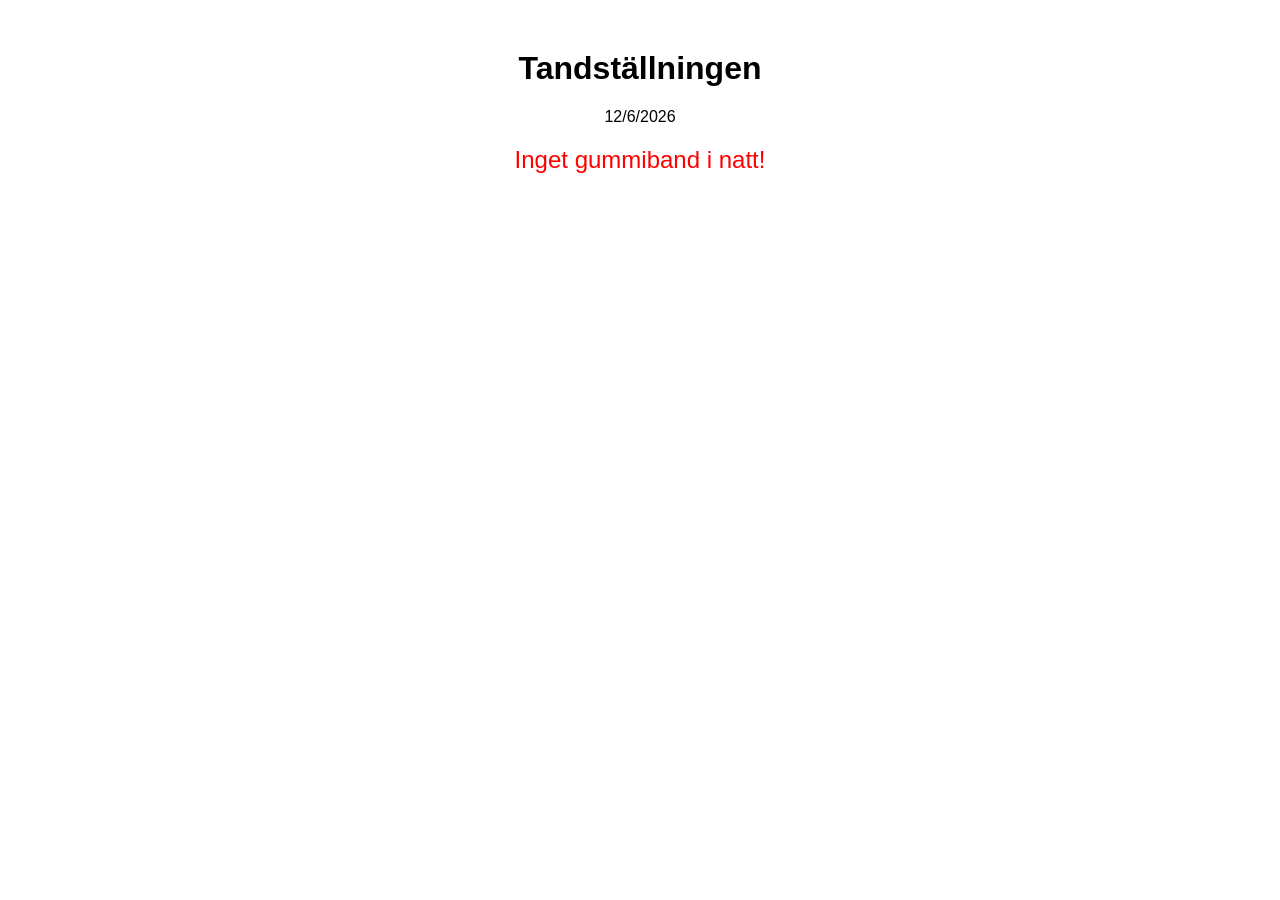
==== tandstallning/index.html @ a063333a "Show date in page" ====
<!DOCTYPE html>
<html lang="en">
<head>
    <meta charset="UTF-8">
    <meta name="viewport" content="width=device-width, initial-scale=1.0">
    <title>Tandställningen</title>
    <style>
        body {
            font-family: Arial, sans-serif;
            text-align: center;
            margin: 50px;
        }

        #result {
            font-size: 24px;
            margin-top: 20px;
        }

    </style>
</head>
<body>
    <h1>Tandställningen</h1>
    <p id="currentDate"></p>
    <p id="result"></p>
    <script>
        document.addEventListener("DOMContentLoaded", function() {
            var currentDate = new Date();
            var targetDate = new Date("2024-01-01");

            var timeDiff = Math.abs(currentDate.getTime() - targetDate.getTime());
            var daysDiff = Math.ceil(timeDiff / (1000 * 3600 * 24));

            var currentDateElement = document.getElementById("currentDate");
            currentDateElement.textContent = currentDate.toLocaleDateString();

            var resultElement = document.getElementById("result");

            if (daysDiff % 2 === 0) {
                resultElement.textContent = "I natt ska du ha gummiband när du sover!";
                resultElement.style.color = "green";
            } else {
                resultElement.textContent = "Inget gummiband i natt!";
                resultElement.style.color = "red";
            }
        });
    </script>
</body>
</html>
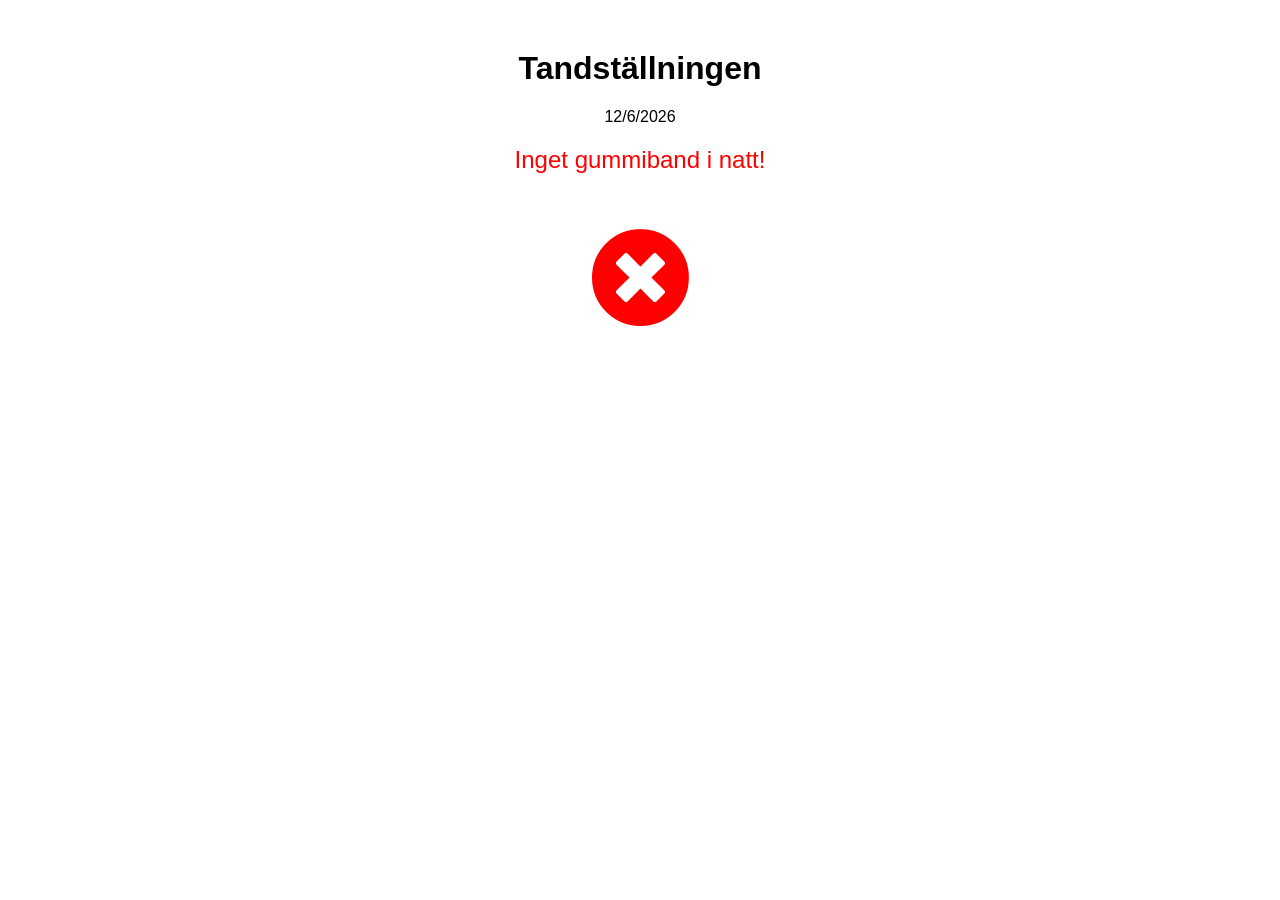
==== commit 4ded7b08: "Show icons" ====
--- a/tandstallning/index.html
+++ b/tandstallning/index.html
@@ -4,6 +4,8 @@
     <meta charset="UTF-8">
     <meta name="viewport" content="width=device-width, initial-scale=1.0">
     <title>Tandställningen</title>
+    <link rel="stylesheet" href="https://cdnjs.cloudflare.com/ajax/libs/font-awesome/5.15.3/css/all.min.css" />
+    
     <style>
         body {
             font-family: Arial, sans-serif;
@@ -16,12 +18,18 @@
             margin-top: 20px;
         }
 
+        #bottomIcon {
+            margin-top: 30px;
+            font-size: 100px; /* Justera storleken efter behov */
+        }
+
     </style>
 </head>
 <body>
     <h1>Tandställningen</h1>
     <p id="currentDate"></p>
     <p id="result"></p>
+    <i id="bottomIcon"></i>
     <script>
         document.addEventListener("DOMContentLoaded", function() {
             var currentDate = new Date();
@@ -34,13 +42,18 @@
             currentDateElement.textContent = currentDate.toLocaleDateString();
 
             var resultElement = document.getElementById("result");
+            var bottomIcon = document.getElementById("bottomIcon");
 
             if (daysDiff % 2 === 0) {
                 resultElement.textContent = "I natt ska du ha gummiband när du sover!";
                 resultElement.style.color = "green";
+                bottomIcon.style.color = "green";
+                bottomIcon.className = "fas fa-check-circle text-success"; // Font Awesome grön checkbox
             } else {
                 resultElement.textContent = "Inget gummiband i natt!";
                 resultElement.style.color = "red";
+                bottomIcon.style.color = "red";
+                bottomIcon.className = "fas fa-times-circle text-danger"; // Font Awesome röd stoppsignal
             }
         });
     </script>
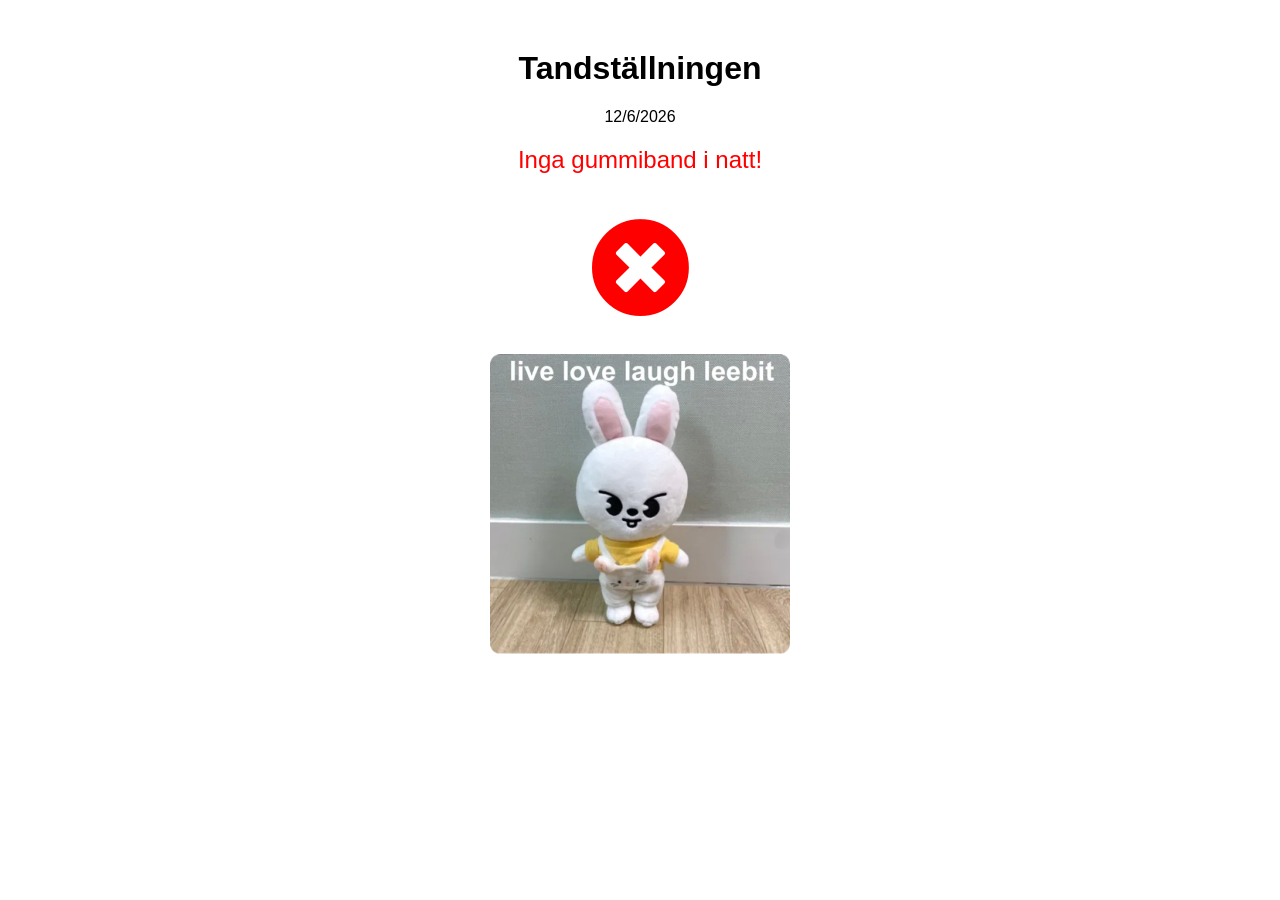
==== commit 674abfbb: "Add leebit image" ====
--- a/tandstallning/index.html
+++ b/tandstallning/index.html
@@ -4,58 +4,19 @@
     <meta charset="UTF-8">
     <meta name="viewport" content="width=device-width, initial-scale=1.0">
     <title>Tandställningen</title>
+    <link rel="icon" type="image/x-icon" href="favicon.ico" />
+    <link rel="stylesheet" href="styles.css">
     <link rel="stylesheet" href="https://cdnjs.cloudflare.com/ajax/libs/font-awesome/5.15.3/css/all.min.css" />
-    
-    <style>
-        body {
-            font-family: Arial, sans-serif;
-            text-align: center;
-            margin: 50px;
-        }
-
-        #result {
-            font-size: 24px;
-            margin-top: 20px;
-        }
-
-        #bottomIcon {
-            margin-top: 30px;
-            font-size: 100px; /* Justera storleken efter behov */
-        }
-
-    </style>
 </head>
 <body>
     <h1>Tandställningen</h1>
     <p id="currentDate"></p>
     <p id="result"></p>
-    <i id="bottomIcon"></i>
-    <script>
-        document.addEventListener("DOMContentLoaded", function() {
-            var currentDate = new Date();
-            var targetDate = new Date("2024-01-01");
+    <i id="bottomIcon"></i><br />
+    <br />
+    <br />
+    <img src="leebit.png" style="height: 300px;width: 300px;" />
 
-            var timeDiff = Math.abs(currentDate.getTime() - targetDate.getTime());
-            var daysDiff = Math.ceil(timeDiff / (1000 * 3600 * 24));
-
-            var currentDateElement = document.getElementById("currentDate");
-            currentDateElement.textContent = currentDate.toLocaleDateString();
-
-            var resultElement = document.getElementById("result");
-            var bottomIcon = document.getElementById("bottomIcon");
-
-            if (daysDiff % 2 === 0) {
-                resultElement.textContent = "I natt ska du ha gummiband när du sover!";
-                resultElement.style.color = "green";
-                bottomIcon.style.color = "green";
-                bottomIcon.className = "fas fa-check-circle text-success"; // Font Awesome grön checkbox
-            } else {
-                resultElement.textContent = "Inget gummiband i natt!";
-                resultElement.style.color = "red";
-                bottomIcon.style.color = "red";
-                bottomIcon.className = "fas fa-times-circle text-danger"; // Font Awesome röd stoppsignal
-            }
-        });
-    </script>
+    <script src="script.js"></script>
 </body>
 </html>
--- a/tandstallning/styles.css
+++ b/tandstallning/styles.css
@@ -0,0 +1,15 @@
+body {
+    font-family: Arial, sans-serif;
+    text-align: center;
+    margin: 50px;
+}
+
+#result {
+    font-size: 24px;
+    margin-top: 20px;
+}
+
+#bottomIcon {
+    margin-top: 20px;
+    font-size: 100px; /* Justera storleken efter behov */
+}
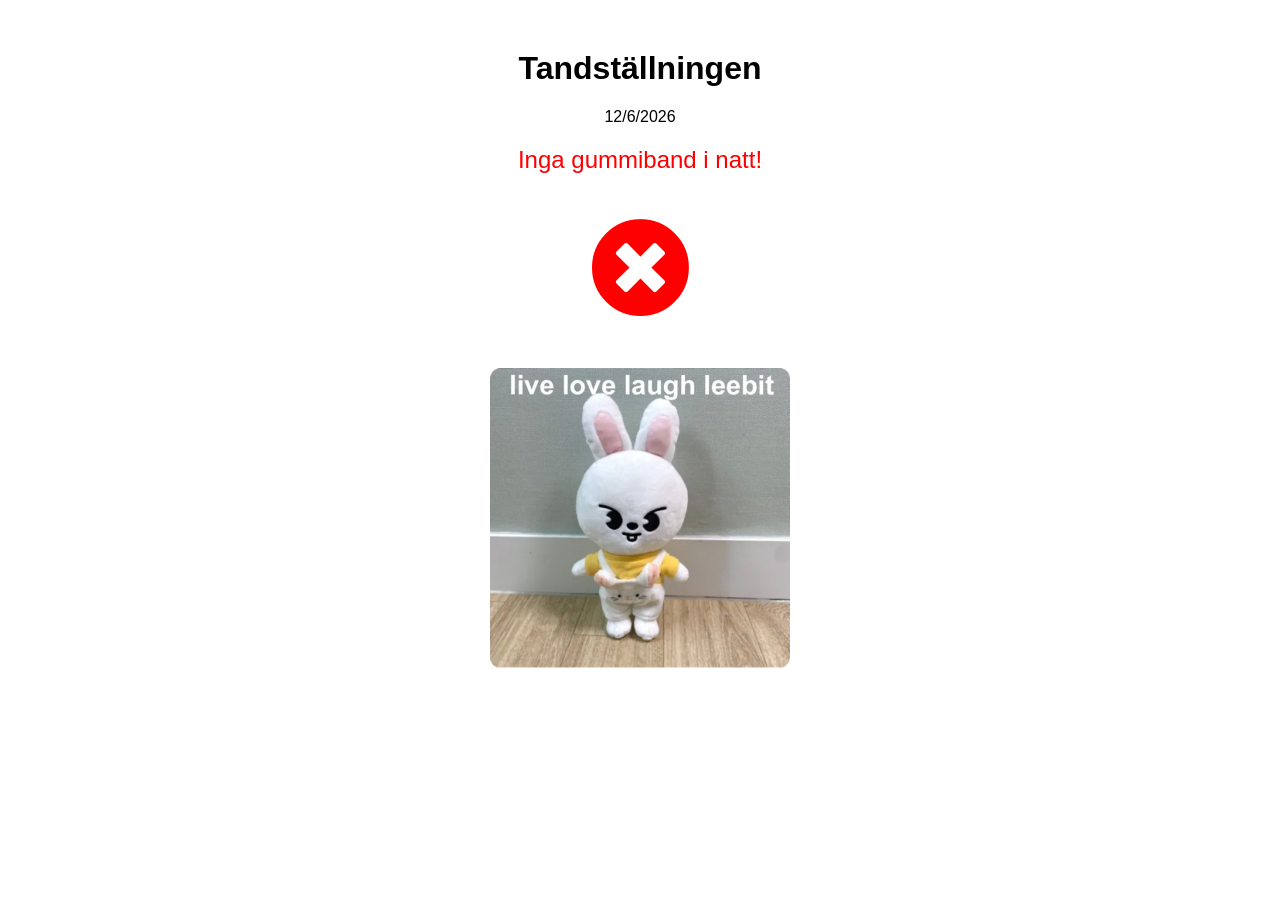
==== commit 798369fe: "Fix image layout" ====
--- a/tandstallning/index.html
+++ b/tandstallning/index.html
@@ -12,10 +12,8 @@
     <h1>Tandställningen</h1>
     <p id="currentDate"></p>
     <p id="result"></p>
-    <i id="bottomIcon"></i><br />
-    <br />
-    <br />
-    <img src="leebit.png" style="height: 300px;width: 300px;" />
+    <i id="bottomIcon"></i>
+    <img src="leebit.png" id="bottomImage" />
 
     <script src="script.js"></script>
 </body>
--- a/tandstallning/styles.css
+++ b/tandstallning/styles.css
@@ -12,4 +12,12 @@
 #bottomIcon {
     margin-top: 20px;
     font-size: 100px; /* Justera storleken efter behov */
+}
+
+#bottomImage {
+    display: block;
+    margin: 0 auto;
+    margin-top: 50px;
+    max-width: 300px;
+    max-height: 300px;
 }
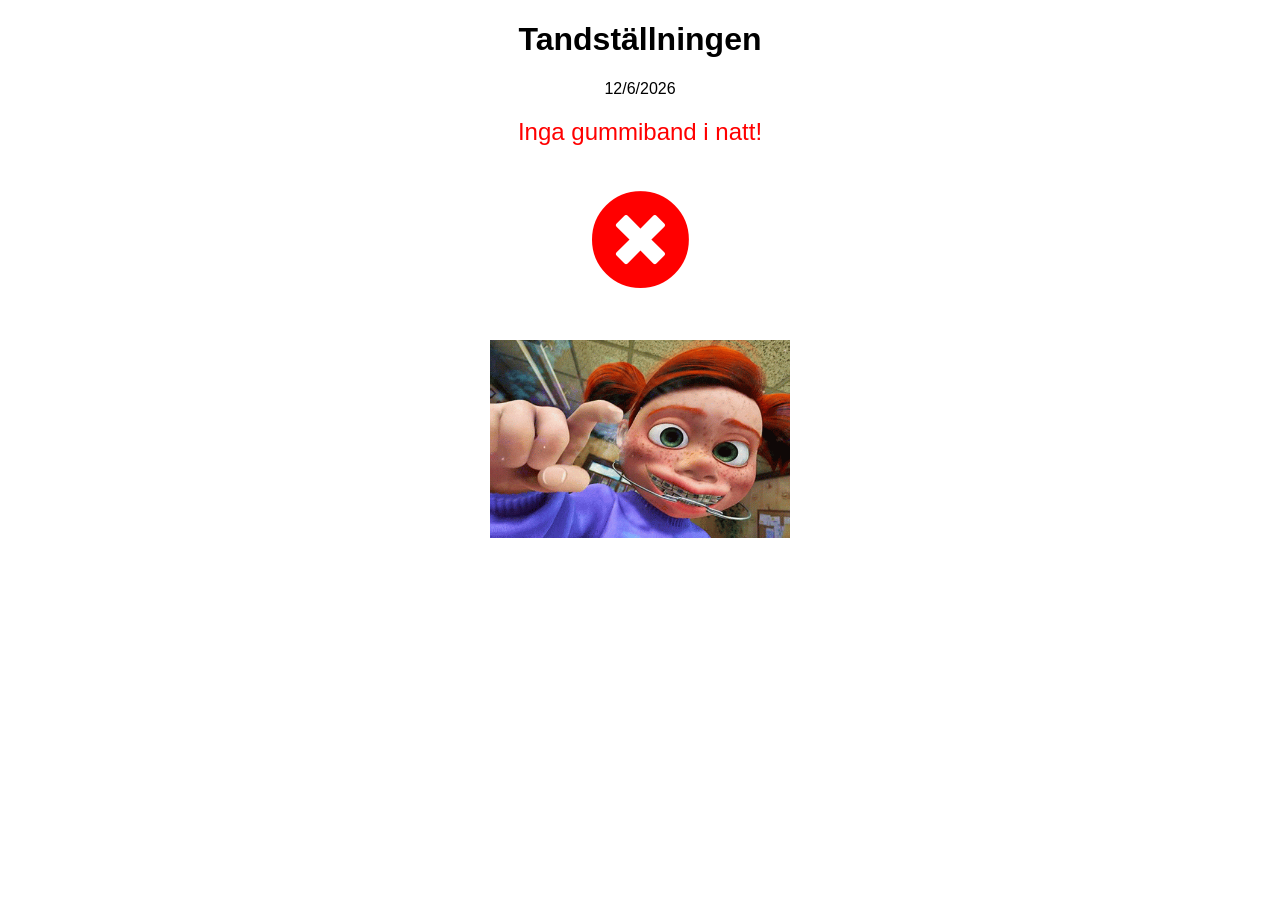
==== commit 61956680: "New image braces-girl.gif" ====
--- a/tandstallning/index.html
+++ b/tandstallning/index.html
@@ -13,7 +13,7 @@
     <p id="currentDate"></p>
     <p id="result"></p>
     <i id="bottomIcon"></i>
-    <img src="leebit.png" id="bottomImage" />
+    <img src="braces-girl.gif" id="bottomImage" />
 
     <script src="script.js"></script>
 </body>
--- a/tandstallning/styles.css
+++ b/tandstallning/styles.css
@@ -1,7 +1,7 @@
 body {
     font-family: Arial, sans-serif;
     text-align: center;
-    margin: 50px;
+    margin: 0;
 }
 
 #result {
@@ -20,4 +20,4 @@
     margin-top: 50px;
     max-width: 300px;
     max-height: 300px;
-}+}
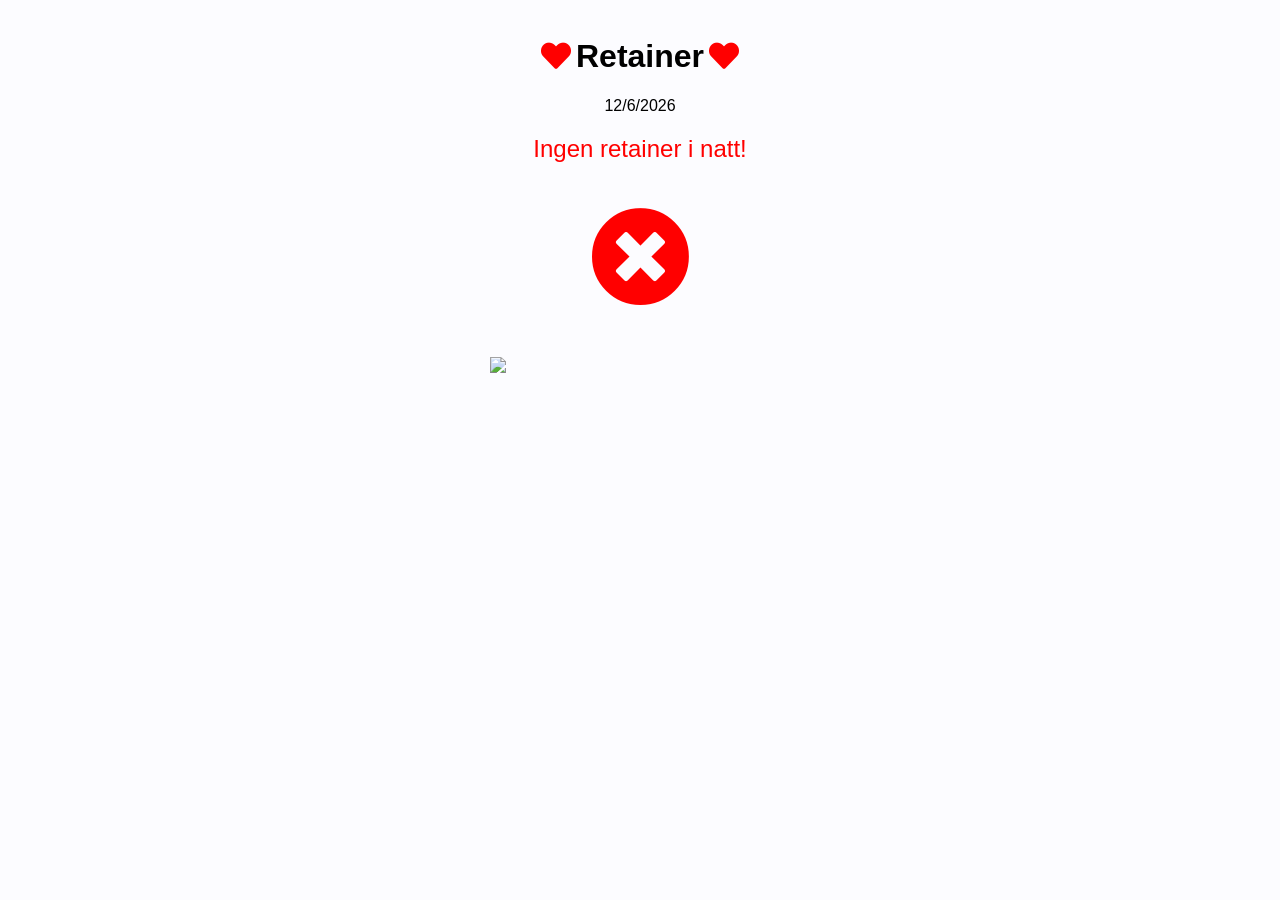
==== commit 8c3ce588: "Change from tandställning to retainer" ====
--- a/tandstallning/index.html
+++ b/tandstallning/index.html
@@ -3,17 +3,17 @@
 <head>
     <meta charset="UTF-8">
     <meta name="viewport" content="width=device-width, initial-scale=1.0">
-    <title>Tandställningen</title>
+    <title>Retainer</title>
     <link rel="icon" type="image/x-icon" href="favicon.ico" />
     <link rel="stylesheet" href="styles.css">
     <link rel="stylesheet" href="https://cdnjs.cloudflare.com/ajax/libs/font-awesome/5.15.3/css/all.min.css" />
 </head>
 <body>
-    <h1>Tandställningen</h1>
+    <h1><i id="heartIcon" class="fas fa-solid fa-heart"></i>Retainer<i id="heartIcon" class="fas fa-solid fa-heart"></i></h1>
     <p id="currentDate"></p>
     <p id="result"></p>
     <i id="bottomIcon"></i>
-    <img src="braces-girl.gif" id="bottomImage" />
+    <img src="pompompurin-keychain.gif" id="bottomImage" />
 
     <script src="script.js"></script>
 </body>
--- a/tandstallning/styles.css
+++ b/tandstallning/styles.css
@@ -1,7 +1,8 @@
 body {
-    font-family: Arial, sans-serif;
+    font-family: Verdana, Geneva, Tahoma, sans-serif, sans-serif;
     text-align: center;
     margin: 0;
+    background-color: #FCFCFF;
 }
 
 #result {
@@ -14,6 +15,12 @@
     font-size: 100px; /* Justera storleken efter behov */
 }
 
+#heartIcon {
+    margin: 20px 5px 0 5px;
+    font-size: 30px; /* Justera storleken efter behov */
+    color: red;
+}
+
 #bottomImage {
     display: block;
     margin: 0 auto;
